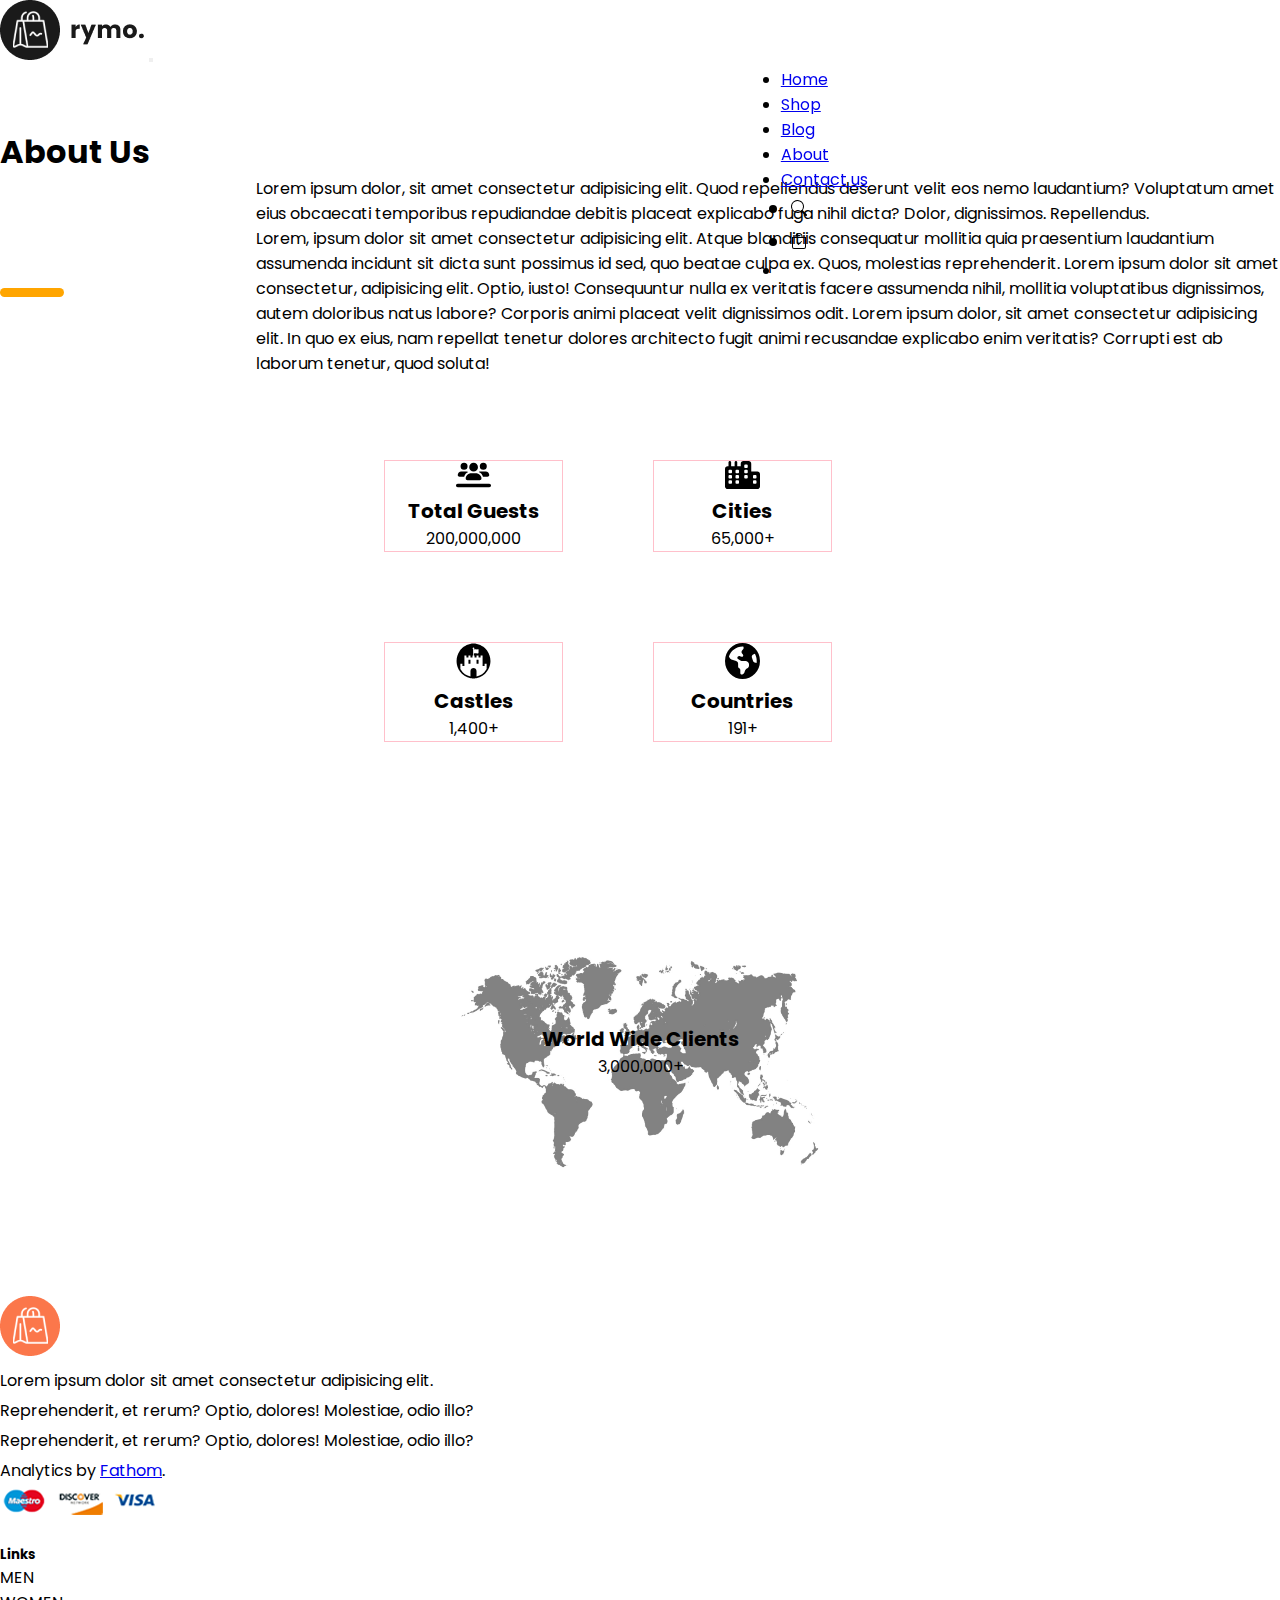
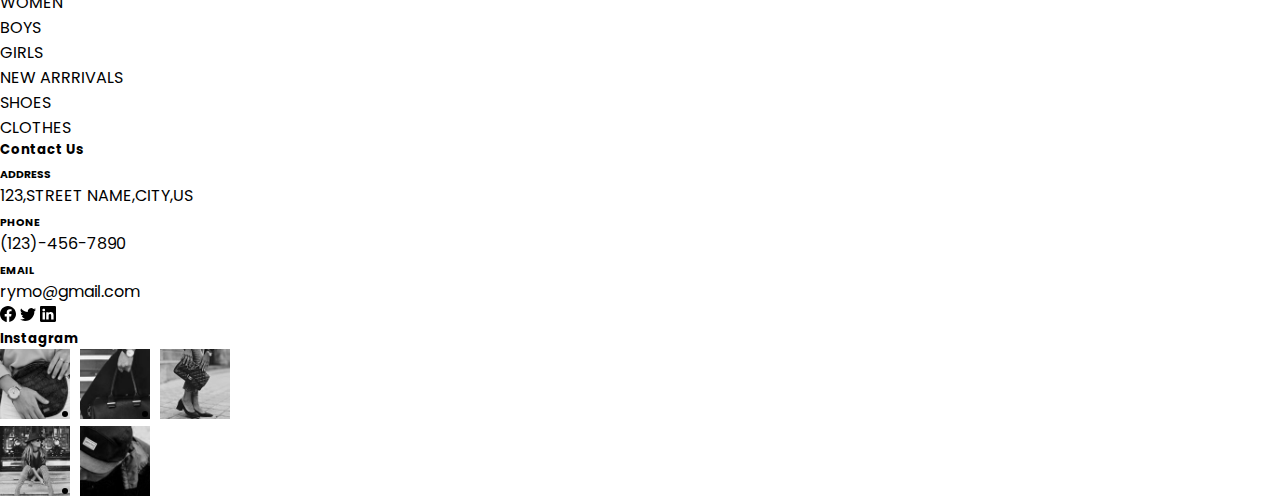
==== about.html @ 60d2d7e2 "Add files via upload" ====
<!DOCTYPE html>
<html lang="en">
<head>
    <meta charset="UTF-8">
    <meta http-equiv="X-UA-Compatible" content="IE=edge">
    <meta name="viewport" content="width=device-width, initial-scale=1.0">
    <title>About Us</title>
    <link href="https://cdn.jsdelivr.net/npm/bootstrap@5.0.2/dist/css/bootstrap.min.css" rel="stylesheet" integrity="sha384-EVSTQN3/azprG1Anm3QDgpJLIm9Nao0Yz1ztcQTwFspd3yD65VohhpuuCOmLASjC" crossorigin="anonymous">

    <style>
    @import url('https://fonts.googleapis.com/css2?family=Poppins:ital,wght@0,300;1,200&display=swap');
        *{
            padding: 0%;
            margin: 0%;
            box-sizing: border-box;
            font-family: 'Poppins', sans-serif;
        }
    
.navbar-nav{
    margin-left: 61%;
}
.icon{
    font-size: 22px;
    margin: 0px 10px;
}
#nav .navbar .container-fluid .collapse .navbar-nav .nav-item .nav-link:hover{
    color: orange;
    cursor: pointer;
    transition: all 0.2s linear;
}
#nav .navbar .container-fluid .collapse .navbar-nav .icon:hover{
    color: orange;
    cursor: pointer;
    transition: all 0.2s linear;
} 
#nav .container-fluid{
    width: 100%;
    height:13%;
    background-color: white;
    position: fixed;
    top:0%;
    right: 0%;
}
#nav{
    overflow: hidden !important;
}

#nav .navbar .container-fluid ul li:nth-child(7) a{
    color: black;
}
#nav .navbar .container-fluid ul li:nth-child(7) a:hover{
    color: orange;
}
/*search*/
#nav #sea{
    position: absolute;
    top: 150%;
    right: 100%;
    width: 20%;
    height: 40%;
    border: none;
    outline: none;
    border-bottom:1px solid orange;
    background-color: transparent;
    transition: all 2s linear;
}
#nav #sea.active{
    left:75%;
    color: orange;
    transition: all 5s linear;
}


        #about{
            margin-top: 10%;
        }
        #about .content{
            margin-left: 20%;
        }
        #about .chart{
            height: 50vh;
            margin-left: 30%;
            display: grid;
            grid-template-columns: 20% 20%;
            align-content: center;
            text-align: center;
            gap: 10%;
            row-gap: 20%;
        }
        #about .chart1{
            border: 1px solid pink;

        }
        #about .chart2{
            border: 1px solid pink;
            
        }
        #about .chart3{
            border: 1px solid pink;
            
        }
        #about .chart4{
            border: 1px solid pink;
            
        }
        #about .chart h6{
            font-size: 20px;
        }
        

        /*footer*/
#footer #box2 ul li a{
    color: black;
    text-decoration: none;
}
#footer #insta ul li img{
    width: 70px;
    
}
#footer #insta ul{
    display: grid;
    grid-template-columns: 80px 80px 80px;
}
#footer .container .row #rymo{
    padding: 20px 0px;
    line-height: 30px;
}
#footer .container .row #insta ul li img:hover{
    transform:translateY(10px);
}
#footer .container .row #contact ul :nth-child(7) :hover{
    cursor: pointer;
    color: orange;
}
#about h1::after{
    content:'';
    width: 5%;
    height: 1%;
    background-color: orange;
    position: absolute;
    border-radius: 5px;
    top: 32%;
    right: 95%;
}
.map{
  width:100%;
  height: 50vh;
  display: flex;
  justify-content: center;
  align-items: center;
  flex-direction: column;
  text-align: center;
  background-image: url(./image/img/893780_O9FG4R0.jpg);
  background-position: center;
  background-size: cover;
  background-size: 30%;
  background-repeat: no-repeat;
}
.map h6{
  font-size: 20px;
  font-weight: bold;
}
.chart img{
  width: 20%;
}
@media (max-width:500px) {
    #about{
        margin-top: 20%;
    }
    #about .chart h6{
        font-size: 15px;
    }
    #about .chart1{
        width: 150%;
    }
    #about .chart2{
        width: 150%;
    }
    #about .chart3{
        width: 150%;
    }
    #about .chart4{
        width: 150%;
    }
    #about .chart{
       column-gap: 20%;
    }
    .map{
    width:100%;
    height: 50vh;
    display: flex;
    justify-content: center;
    align-items: center;
    flex-direction: column;
    text-align: center;
    background-image: url(./image/img/893780_O9FG4R0.jpg);
    background-position: center;
    background-size: cover;
    background-size: 50%;
    background-repeat: no-repeat;
    }
    .map h6{
        font-size: 15px;
        font-weight: bold;
    }
    .content{
      margin-top: 10%;
    }
}
    </style>
</head>
<body>

    <!--navbar-->
    <section id="nav">
        <nav class="navbar navbar-expand-lg navbar-light bg-light">
            <div class="container-fluid">
              <a class="navbar-brand" href="#"><img src="./image/img/logo1.png" alt="LOGO"></a>
              <button class="navbar-toggler" type="button" data-bs-toggle="collapse" data-bs-target="#navbarSupportedContent" aria-controls="navbarSupportedContent" aria-expanded="false" aria-label="Toggle navigation">
                <span class="navbar-toggler-icon"></span>
              </button>
              <div class="collapse navbar-collapse" id="navbarSupportedContent">
                <ul class="navbar-nav">
                  <li class="nav-item">
                    <a class="nav-link active" href="index.html">Home</a>
                  </li>
                  <li class="nav-item">
                    <a class="nav-link active" aria-current="page" href="./shop.html">Shop</a>
                  </li>
                  <li class="nav-item">
                    <a class="nav-link active" aria-current="page" href="./blog.html">Blog</a>
                  </li>
                  <li class="nav-item">
                    <a class="nav-link active" aria-current="page" href="about.html">About</a>
                  </li>
                  <li class="nav-item">
                    <a class="nav-link active" aria-current="page" href="contact.html">Contact us</a>
                  </li>
                  <li class="icon" id="searchicon">
                    <svg xmlns="http://www.w3.org/2000/svg" width="16" height="16" fill="currentColor" class="bi bi-search" viewBox="0 0 16 16">
                      <path d="M11.742 10.344a6.5 6.5 0 1 0-1.397 1.398h-.001c.03.04.062.078.098.115l3.85 3.85a1 1 0 0 0 1.415-1.414l-3.85-3.85a1.007 1.007 0 0 0-.115-.1zM12 6.5a5.5 5.5 0 1 1-11 0 5.5 5.5 0 0 1 11 0z"/>
                    </svg>
                  </li>   
                  <li class="icon">
                    <a href="cart.html"><svg xmlns="http://www.w3.org/2000/svg" width="16" height="16" fill="currentColor" class="bi bi-bag-check" viewBox="0 0 16 16">
                      <path fill-rule="evenodd" d="M10.854 8.146a.5.5 0 0 1 0 .708l-3 3a.5.5 0 0 1-.708 0l-1.5-1.5a.5.5 0 0 1 .708-.708L7.5 10.793l2.646-2.647a.5.5 0 0 1 .708 0z"/>
                      <path d="M8 1a2.5 2.5 0 0 1 2.5 2.5V4h-5v-.5A2.5 2.5 0 0 1 8 1zm3.5 3v-.5a3.5 3.5 0 1 0-7 0V4H1v10a2 2 0 0 0 2 2h10a2 2 0 0 0 2-2V4h-3.5zM2 5h12v9a1 1 0 0 1-1 1H3a1 1 0 0 1-1-1V5z"/>
                  </svg></a>  
                  </li>  
                  <li><input type="text" id="sea"></li>           
                </ul>
              </div>
            </div>
          </nav>
          
    <!--search-->
      
          
    </section>
    <!--about us-->
    <section id="about">
        <h1>About Us</h1>
        <div class="content">
            <p>Lorem ipsum dolor, sit amet consectetur adipisicing elit. Quod repellendus deserunt velit eos nemo laudantium? Voluptatum amet eius obcaecati temporibus repudiandae debitis placeat explicabo fuga nihil dicta? Dolor, dignissimos. Repellendus.</p>
            <p>Lorem, ipsum dolor sit amet consectetur adipisicing elit. Atque blanditiis consequatur mollitia quia praesentium laudantium assumenda incidunt sit dicta sunt possimus id sed, quo beatae culpa ex. Quos, molestias reprehenderit. Lorem ipsum dolor sit amet consectetur, adipisicing elit. Optio, iusto! Consequuntur nulla ex veritatis facere assumenda nihil, mollitia voluptatibus dignissimos, autem doloribus natus labore? Corporis animi placeat velit dignissimos odit. Lorem ipsum dolor, sit amet consectetur adipisicing elit. In quo ex eius, nam repellat tenetur dolores architecto fugit animi recusandae explicabo enim veritatis? Corrupti est ab laborum tenetur, quod soluta!</p>
        </div>
            <div class="chart">
                <div class="chart1">
                 <img src="image/img/users-line-solid.svg" alt="">
              
                    <h6>Total Guests</h6>
                    <p>200,000,000</p>
                  
                </div>

                <div class="chart2">
                  <img src="./image/img/city-solid.svg" alt="">
                 
                  <h6>Cities</h6>
                    <p>65,000+</p>
                </div>

                <div class="chart3">
                  <img src="./image/img/fort-awesome-alt.svg" alt="">
                
                  <h6>Castles</h6>
                    <p>1,400+</p>
                </div>

                <div class="chart4">
                  <img src="./image/img/earth-americas-solid.svg" alt="">
                  
                  <h6>Countries</h6>
                    <p>191+</p>
                </div>
            </div>
        
        <div class="map">
            <h6>World Wide Clients</h6>
            <p>3,000,000+</p>
        </div>

    </section>


    <!--footer-->
<footer class="bd-footer py-5 mt-5 bg-dark" id="footer">
    <div class="container py-5">
      <div class="row">
        <div class="col-lg-3 mb-3" id="rymo">
          <a class="d-inline-flex align-items-center mb-2  text-decoration-none" aria-label="Bootstrap">
            <img src="./image/img/logo2.png" alt="rymo">
          </a>
          <ul class="list-unstyled small text-muted">
            <li class="mb-2">Lorem ipsum dolor sit amet consectetur adipisicing elit.</li>
            <li class="mb-2">Reprehenderit, et rerum? Optio, dolores! Molestiae, odio illo?</li>
            <li class="mb-2">Reprehenderit, et rerum? Optio, dolores! Molestiae, odio illo?</li>
            <li class="mb-2">Analytics by <a href="https://usefathom.com/ref/ADZSBE" target="_blank" rel="noopener">Fathom</a>.</li>
          </ul>
          <img src="./image/img/payment.png" alt="payment">
        </div>
        
        <div class="col-6 col-lg-2 offset-lg-1 mb-3 text-muted" id="box2">
          <h5>Links</h5>
          <ul class="list-unstyled text-muted">
            <li class="mb-2"><a  class="text-decoration-none text-muted" href="">MEN</a></li>
            <li class="mb-2"><a class="text-decoration-none text-muted" href="">WOMEN</a></li>
            <li class="mb-2"><a class="text-decoration-none text-muted" href="">BOYS</a></li>
            <li class="mb-2"><a class="text-decoration-none text-muted" href="">GIRLS</a></li>
            <li class="mb-2"><a class="text-decoration-none text-muted" href="">NEW ARRRIVALS</a></li>
            <li class="mb-2"><a class="text-decoration-none text-muted" href="">SHOES</a></li>
            <li class="mb-2"><a class="text-decoration-none text-muted" href="">CLOTHES</a></li>
          </ul>
        </div>
  
        <div class="col-6 col-lg-2 mb-3 text-muted" id="contact">
          <h5>Contact Us</h5>
          <ul class="list-unstyled text-muted">
            <li class="mb-2" class="text-decoration-none"><h6>ADDRESS</h6></li>
            <li>123,STREET NAME,CITY,US</li>
            <li><h6>PHONE</h6></li>
            <li>(123)-456-7890</li>
            <li><h6>EMAIL</h6></li>
            <li>rymo@gmail.com</li>
            <li class="mb-2 "> <svg xmlns="http://www.w3.org/2000/svg" width="16" height="16" fill="currentColor" class="bi bi-facebook" viewBox="0 0 16 16">
              <path d="M16 8.049c0-4.446-3.582-8.05-8-8.05C3.58 0-.002 3.603-.002 8.05c0 4.017 2.926 7.347 6.75 7.951v-5.625h-2.03V8.05H6.75V6.275c0-2.017 1.195-3.131 3.022-3.131.876 0 1.791.157 1.791.157v1.98h-1.009c-.993 0-1.303.621-1.303 1.258v1.51h2.218l-.354 2.326H9.25V16c3.824-.604 6.75-3.934 6.75-7.951z"/>
            </svg>
            <svg xmlns="http://www.w3.org/2000/svg" width="16" height="16" fill="currentColor" class="bi bi-twitter" viewBox="0 0 16 16">
              <path d="M5.026 15c6.038 0 9.341-5.003 9.341-9.334 0-.14 0-.282-.006-.422A6.685 6.685 0 0 0 16 3.542a6.658 6.658 0 0 1-1.889.518 3.301 3.301 0 0 0 1.447-1.817 6.533 6.533 0 0 1-2.087.793A3.286 3.286 0 0 0 7.875 6.03a9.325 9.325 0 0 1-6.767-3.429 3.289 3.289 0 0 0 1.018 4.382A3.323 3.323 0 0 1 .64 6.575v.045a3.288 3.288 0 0 0 2.632 3.218 3.203 3.203 0 0 1-.865.115 3.23 3.23 0 0 1-.614-.057 3.283 3.283 0 0 0 3.067 2.277A6.588 6.588 0 0 1 .78 13.58a6.32 6.32 0 0 1-.78-.045A9.344 9.344 0 0 0 5.026 15z"/>
            </svg>
            <svg xmlns="http://www.w3.org/2000/svg" width="16" height="16" fill="currentColor" class="bi bi-linkedin" viewBox="0 0 16 16">
              <path d="M0 1.146C0 .513.526 0 1.175 0h13.65C15.474 0 16 .513 16 1.146v13.708c0 .633-.526 1.146-1.175 1.146H1.175C.526 16 0 15.487 0 14.854V1.146zm4.943 12.248V6.169H2.542v7.225h2.401zm-1.2-8.212c.837 0 1.358-.554 1.358-1.248-.015-.709-.52-1.248-1.342-1.248-.822 0-1.359.54-1.359 1.248 0 .694.521 1.248 1.327 1.248h.016zm4.908 8.212V9.359c0-.216.016-.432.08-.586.173-.431.568-.878 1.232-.878.869 0 1.216.662 1.216 1.634v3.865h2.401V9.25c0-2.22-1.184-3.252-2.764-3.252-1.274 0-1.845.7-2.165 1.193v.025h-.016a5.54 5.54 0 0 1 .016-.025V6.169h-2.4c.03.678 0 7.225 0 7.225h2.4z"/>
            </svg></li>
          </ul>
        </div>
        <div class="col-6 col-lg-2 mb-3 text-muted" id="insta">
          <h5>Instagram</h5>
          <ul class="list-unstyled">
            <li class="mb-2"><img src="./image/img/insta/1.jpg" alt="insta"></li>
            <li class="mb-2"><img src="./image/img/insta/2.jpg" alt="insta"></li>
            <li class="mb-2"><img src="./image/img/insta/3.jpg" alt="insta"></li>
            <li class="mb-2"><img src="./image/img/insta/4.jpg" alt="insta"></li>
            <li class="mb-2"><img src="./image/img/insta/5.jpg" alt="insta"></li>
          </ul>
        </div>
      </div>
    </div>
  </footer>

  <script src="https://cdn.jsdelivr.net/npm/@popperjs/core@2.9.2/dist/umd/popper.min.js" integrity="sha384-IQsoLXl5PILFhosVNubq5LC7Qb9DXgDA9i+tQ8Zj3iwWAwPtgFTxbJ8NT4GN1R8p" crossorigin="anonymous"></script>
  <script src="https://cdn.jsdelivr.net/npm/bootstrap@5.0.2/dist/js/bootstrap.min.js" integrity="sha384-cVKIPhGWiC2Al4u+LWgxfKTRIcfu0JTxR+EQDz/bgldoEyl4H0zUF0QKbrJ0EcQF" crossorigin="anonymous"></script>
  <script src="https://cdn.jsdelivr.net/npm/bootstrap@5.0.2/dist/js/bootstrap.bundle.min.js" integrity="sha384-MrcW6ZMFYlzcLA8Nl+NtUVF0sA7MsXsP1UyJoMp4YLEuNSfAP+JcXn/tWtIaxVXM" crossorigin="anonymous"></script>

</body>
</html>
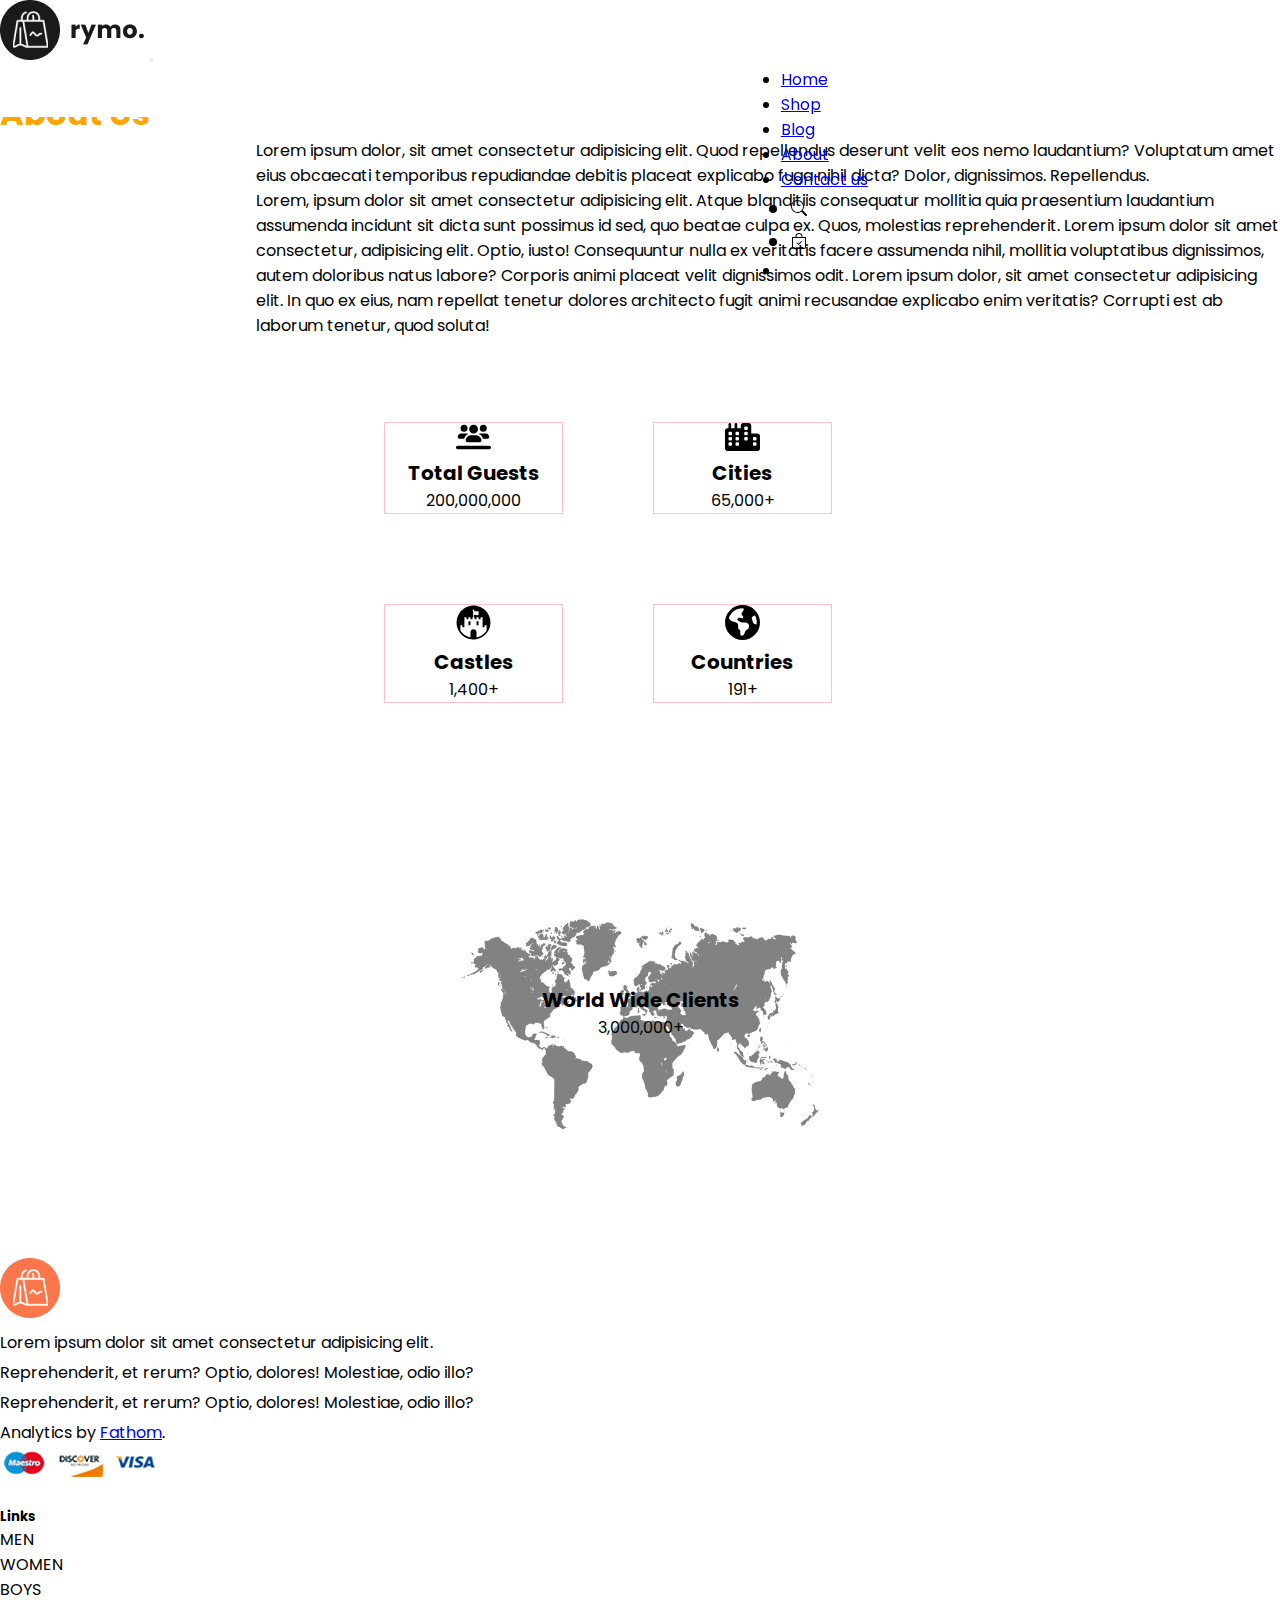
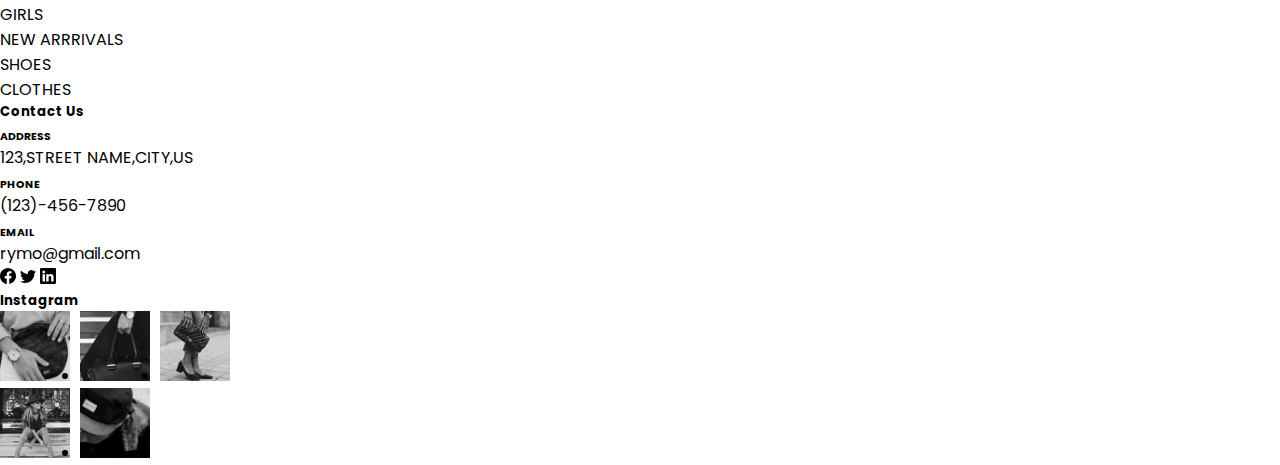
==== commit 0b3b7f99: "Add files via upload" ====
--- a/about.html
+++ b/about.html
@@ -72,7 +72,7 @@
 
 
         #about{
-            margin-top: 10%;
+            margin-top: 7%;
         }
         #about .content{
             margin-left: 20%;
@@ -132,15 +132,8 @@
     cursor: pointer;
     color: orange;
 }
-#about h1::after{
-    content:'';
-    width: 5%;
-    height: 1%;
-    background-color: orange;
-    position: absolute;
-    border-radius: 5px;
-    top: 32%;
-    right: 95%;
+#about h1{
+  color: orange;
 }
 .map{
   width:100%;
